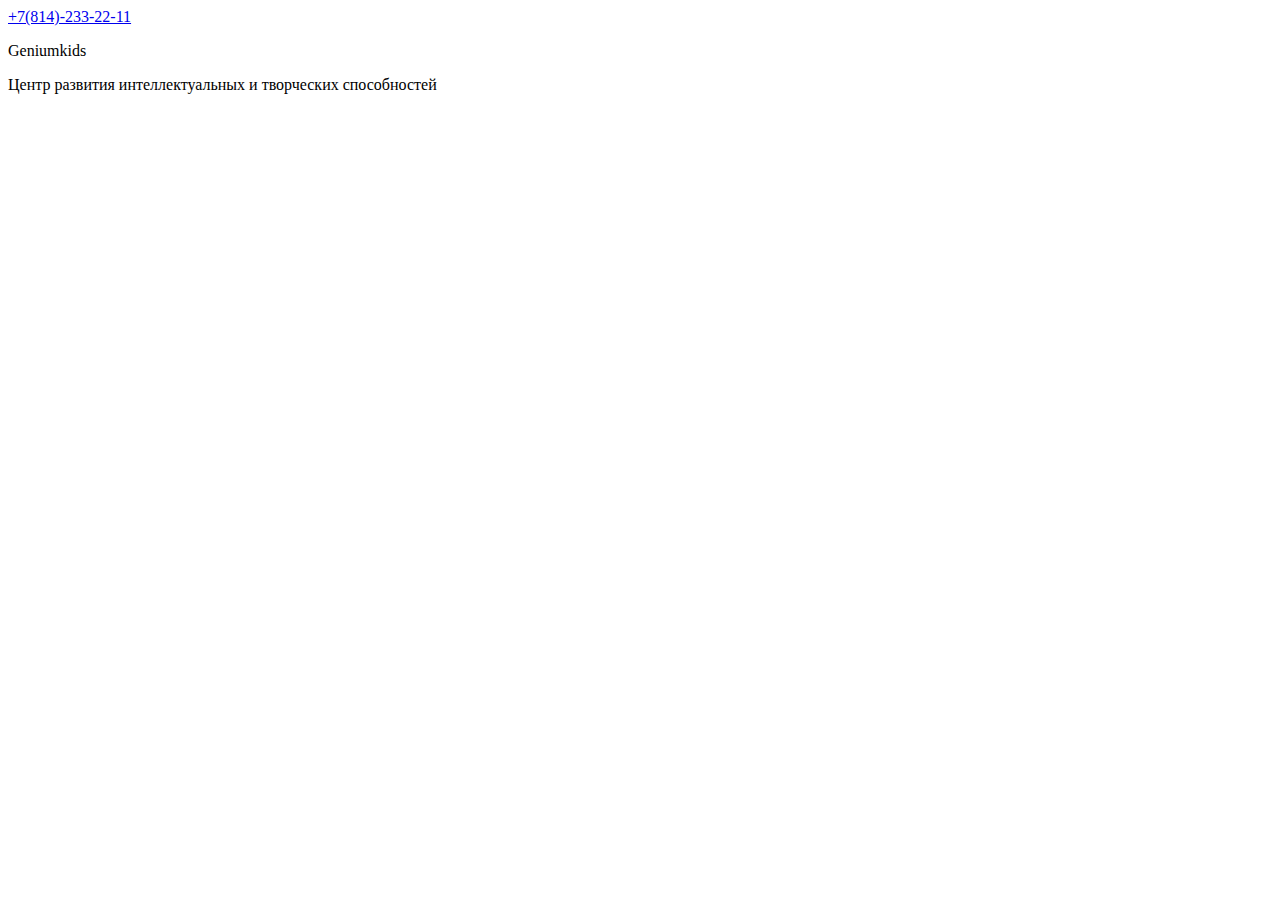
==== index.html @ 1d60a659 "Add files via upload" ====
<!DOCTYPE html>
<html>
 <head>
   <title>GeniusKind</title>
   <meta charset="utf-8">
   <link rel="stylesheet" type="text/css" href="">
   <link rel="icon" href='img/logo.jpg' type="image/jpg">
 </head>
 <body class="bg">
 <div>
 	<a href="tel:+78142332211">+7(814)-233-22-11</a>
 	<div>
 		<p>
 		Geniumkids
 		</p>
 	</div>
 	<div>
 		<p>
 			Центр развития интеллектуальных и творческих способностей 
 		</p>
 	</div>
 </div>
 </body> 
</html>
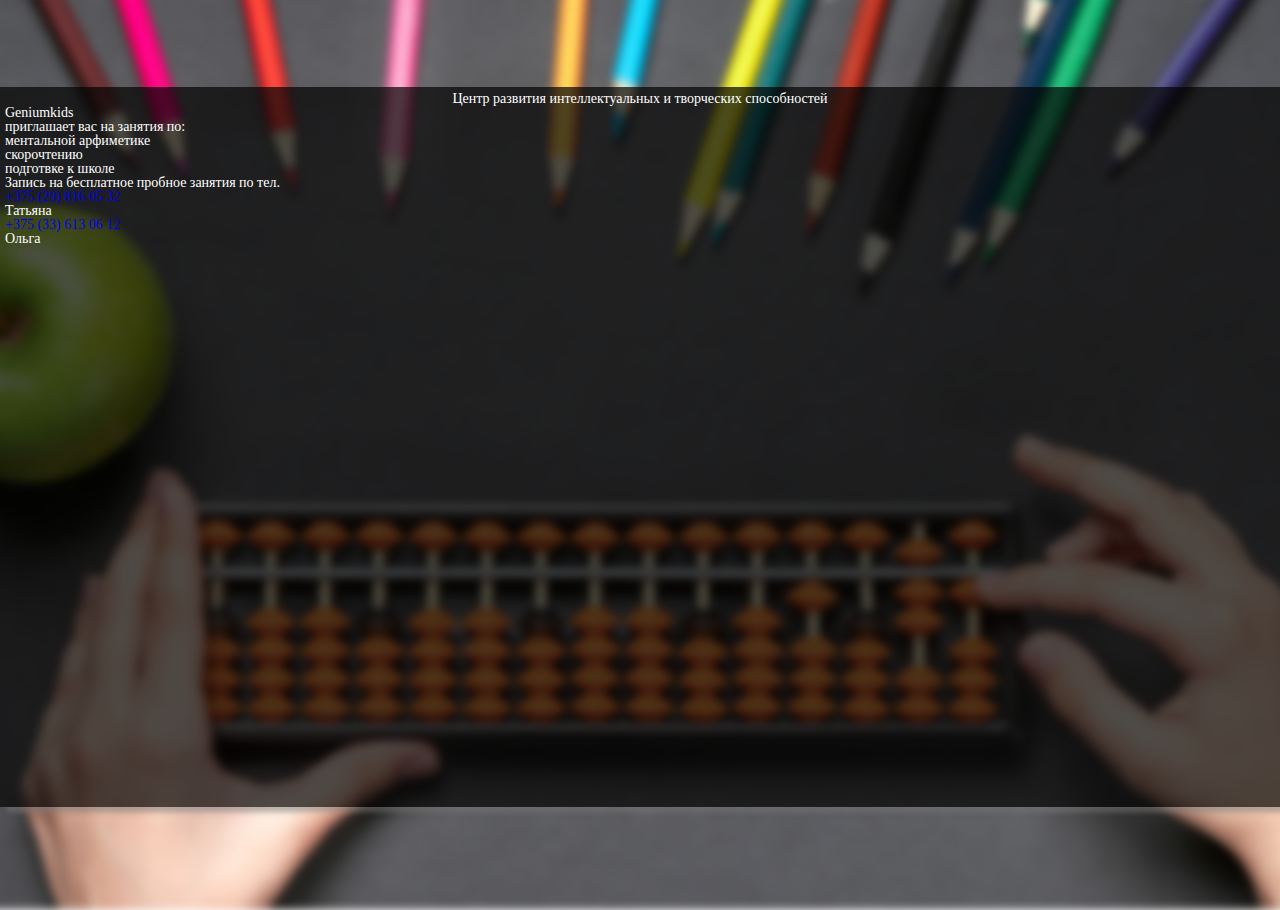
==== commit 483264e2: "Add files via upload" ====
--- a/index.html
+++ b/index.html
@@ -3,22 +3,45 @@
  <head>
    <title>GeniusKind</title>
    <meta charset="utf-8">
-   <link rel="stylesheet" type="text/css" href="">
+   <link rel="stylesheet" type="text/css" href="css/css.css">
    <link rel="icon" href='img/logo.jpg' type="image/jpg">
  </head>
- <body class="bg">
- <div>
- 	<a href="tel:+78142332211">+7(814)-233-22-11</a>
- 	<div>
+ <body>
+ 	<div class="bg" ></div>
+ <div class="content_back">
+ 	<div class="shapka">
+ 		<p>
+ 			Центр развития интеллектуальных и творческих способностей 
+ 		</p>
+ 	</div>
+ 	<div >
  		<p>
  		Geniumkids
  		</p>
  	</div>
  	<div>
  		<p>
- 			Центр развития интеллектуальных и творческих способностей 
+ 			приглашает вас на занятия по: 
  		</p>
  	</div>
+ 	<div>
+ 		<ul>
+ 			<li>ментальной арфиметике</li>
+ 			<li>скорочтению</li>
+ 			<li>подготвке к школе</li>
+ 		</ul>
+ 	</div>
+ 	<div>
+ 		<p>
+ 			Запись на бесплатное пробное занятия по тел.
+ 		</p>
+ 	</div>
+ 	<div>
+ 		<a href="tel:+375295079226">+375 (29) 816 05 32</a><p> Татьяна </p>
+ 	</div>
+ 	<dir>
+ 		<a href="tel:+375336130612">+375 (33)  613 06 12</a><p> Ольга </p>
+ 	</dir>
  </div>
  </body> 
 </html>--- a/css/css.css
+++ b/css/css.css
@@ -0,0 +1,72 @@
+*{
+  padding: 0;
+  margin: 0;
+  border: 0;
+}
+*,*:before,*:after{
+  -moz-box-sizing: border-box;
+  -webkit-box-sizing: border-box;
+  box-sizing: border-box;
+}
+:focus,:active{outline: none;}
+a:focus,a:active{outline: none;}
+
+nav,footer,header,aside{display: block;}
+
+html,body{
+  height: 100%;
+  width: 100%;
+  font-size: 100%;
+  line-height: 1;
+  font-size: 14px;
+  -ms-text-size-adjust: 100%;
+  -moz-text-size-adjust: 100%;
+  -webkit-text-size-adjust: 100%;
+}
+input,button,textarea{font-family:inherit;}
+
+input::-ms-clear{display: none;}
+button{cursor: pointer;}
+button::-moz-focus-inner {padding:0;border:0;}
+a, a:visited{text-decoration: none;}
+a:hover{text-decoration: none;}
+ul li{list-style: none;}
+img{vertical-align: top;}
+
+h1,h2,h3,h4,h5,h6{font-size:inherit;font-weight: 400;}
+
+
+/*--------------------*/
+.bg {   
+  position: absolute;
+  z-index: 1;
+  left: -10px;
+  top: -10px;
+  right: -10px;
+  bottom: -10px;
+  filter: blur(5px);
+  background: url( '../img/fon.jpg') no-repeat center;
+  background-size: cover;
+}
+
+.content_back{
+  z-index: 2;
+position: relative;
+width: 100%;
+height: 80%;
+left: 0px;
+top: 87px;
+background: rgba(3, 3, 3, 0.7); /* Цвет фона */
+    color: #fff; /* Цвет текста */
+    padding: 5px;
+box-shadow: 0.4em 0.4em 5px rgba(122,122,122,0.5)
+}
+
+.shapka{
+font-family: Times New Roman;
+font-style: normal;
+font-size: calc(50px - 10 * (100vw /1280px));
+text-align: center;
+margin: auto 0;
+}
+
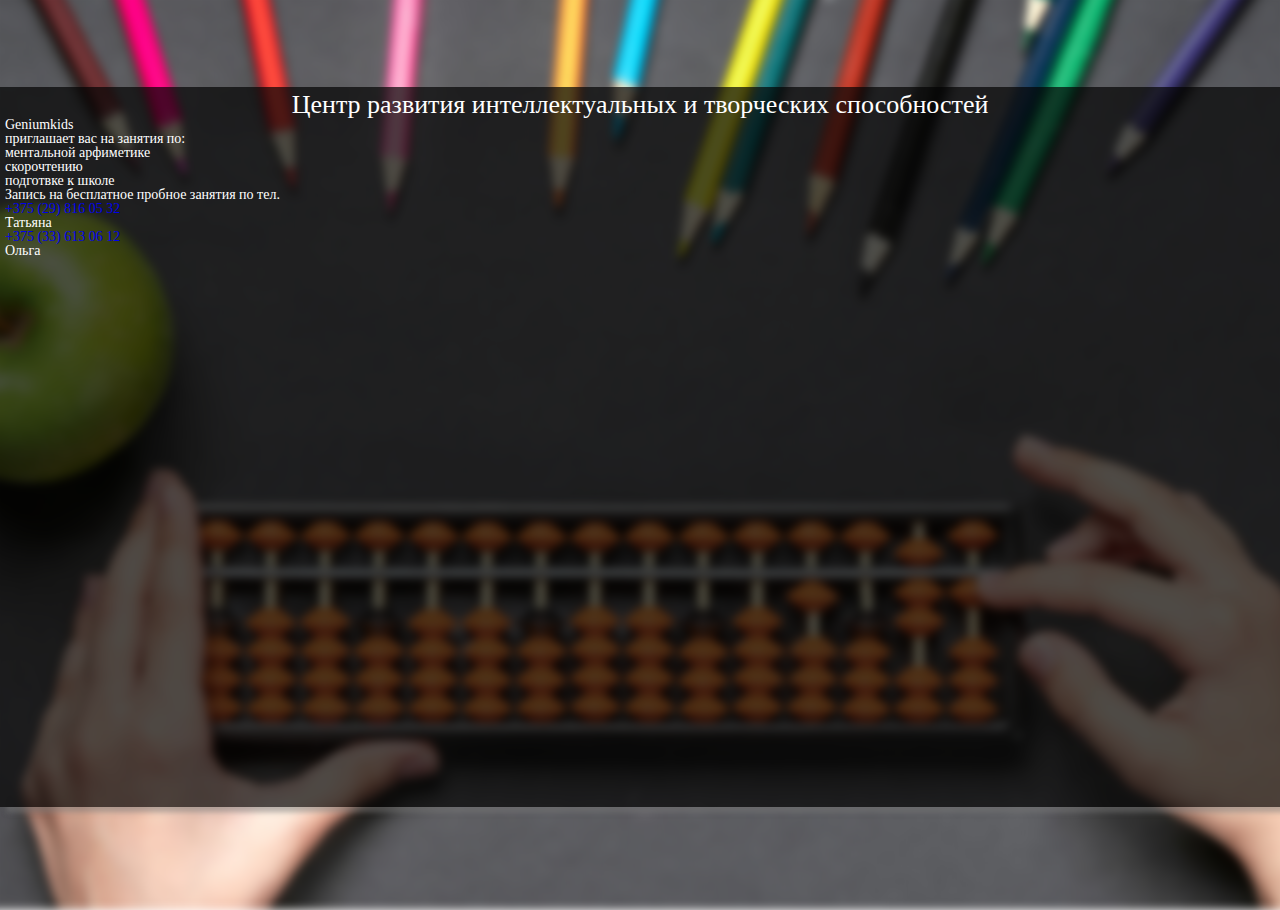
==== commit b4293f40: "Add files via upload" ====
--- a/index.html
+++ b/index.html
@@ -5,6 +5,7 @@
    <meta charset="utf-8">
    <link rel="stylesheet" type="text/css" href="css/css.css">
    <link rel="icon" href='img/logo.jpg' type="image/jpg">
+   <meta name="viewport" content="width=device-width">
  </head>
  <body>
  	<div class="bg" ></div>
--- a/css/css.css
+++ b/css/css.css
@@ -65,7 +65,7 @@
 .shapka{
 font-family: Times New Roman;
 font-style: normal;
-font-size: calc(50px - 10 * (100vw /1280px));
+font-size: 26px;
 text-align: center;
 margin: auto 0;
 }
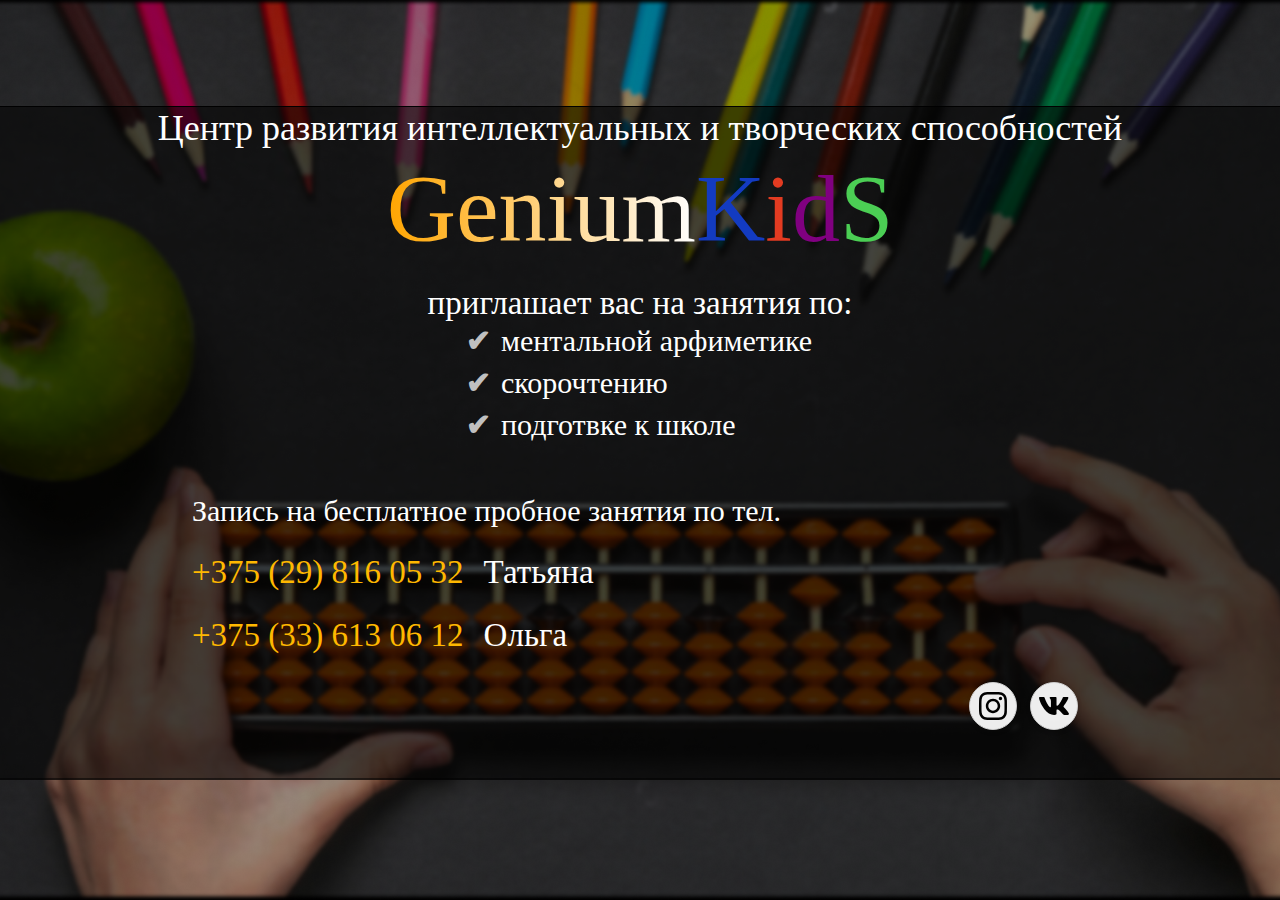
==== commit 65bbaf69: "Add files via upload" ====
--- a/index.html
+++ b/index.html
@@ -5,44 +5,61 @@
    <meta charset="utf-8">
    <link rel="stylesheet" type="text/css" href="css/css.css">
    <link rel="icon" href='img/logo.jpg' type="image/jpg">
-   <meta name="viewport" content="width=device-width">
+   <meta name="viewport" content="width=device-width, initial-scale=1">
  </head>
- <body>
- 	<div class="bg" ></div>
+ <body class="bg" link="#FFB800	" vlink="#cecece" alink="white" bgcolor="black">
  <div class="content_back">
  	<div class="shapka">
  		<p>
  			Центр развития интеллектуальных и творческих способностей 
  		</p>
  	</div>
- 	<div >
+ 	<div class="Kids" >
+ 		
  		<p>
- 		Geniumkids
+ 		<span>Genium</span><span>K</span><span>i</span><span>d</span><span>S</span>
  		</p>
  	</div>
- 	<div>
+ 	<div class="priglos">
  		<p>
  			приглашает вас на занятия по: 
  		</p>
  	</div>
  	<div>
- 		<ul>
+ 		<ul class="list6b">
  			<li>ментальной арфиметике</li>
  			<li>скорочтению</li>
  			<li>подготвке к школе</li>
  		</ul>
  	</div>
- 	<div>
+ 	<div class="zapis">
  		<p>
  			Запись на бесплатное пробное занятия по тел.
  		</p>
  	</div>
- 	<div>
- 		<a href="tel:+375295079226">+375 (29) 816 05 32</a><p> Татьяна </p>
+ 	<div class="telT">
+ 		<a href="tel:+375295079226">+375 (29) 816 05 32</a><p class="T"> Татьяна </p>
  	</div>
- 	<dir>
- 		<a href="tel:+375336130612">+375 (33)  613 06 12</a><p> Ольга </p>
- 	</dir>
+ 	<div class="telO">
+ 		<a href="tel:+375336130612">+375 (33)  613 06 12</a><p class = 'O'> Ольга </p>
+ 	</div>
+ 	<div class = 'seti'>
+ 	<div class="social instagram">
+	<a href="https://www.instagram.com/olga_horovec/" target="_blank">
+		<svg role="img" viewBox="0 0 448 512">
+			<path fill="currentColor" d="M224.1 141c-63.6 0-114.9 51.3-114.9 114.9s51.3 114.9 114.9 114.9S339 319.5 339 255.9 287.7 141 224.1 141zm0 189.6c-41.1 0-74.7-33.5-74.7-74.7s33.5-74.7 74.7-74.7 74.7 33.5 74.7 74.7-33.6 74.7-74.7 74.7zm146.4-194.3c0 14.9-12 26.8-26.8 26.8-14.9 0-26.8-12-26.8-26.8s12-26.8 26.8-26.8 26.8 12 26.8 26.8zm76.1 27.2c-1.7-35.9-9.9-67.7-36.2-93.9-26.2-26.2-58-34.4-93.9-36.2-37-2.1-147.9-2.1-184.9 0-35.8 1.7-67.6 9.9-93.9 36.1s-34.4 58-36.2 93.9c-2.1 37-2.1 147.9 0 184.9 1.7 35.9 9.9 67.7 36.2 93.9s58 34.4 93.9 36.2c37 2.1 147.9 2.1 184.9 0 35.9-1.7 67.7-9.9 93.9-36.2 26.2-26.2 34.4-58 36.2-93.9 2.1-37 2.1-147.8 0-184.8zM398.8 388c-7.8 19.6-22.9 34.7-42.6 42.6-29.5 11.7-99.5 9-132.1 9s-102.7 2.6-132.1-9c-19.6-7.8-34.7-22.9-42.6-42.6-11.7-29.5-9-99.5-9-132.1s-2.6-102.7 9-132.1c7.8-19.6 22.9-34.7 42.6-42.6 29.5-11.7 99.5-9 132.1-9s102.7-2.6 132.1 9c19.6 7.8 34.7 22.9 42.6 42.6 11.7 29.5 9 99.5 9 132.1s2.7 102.7-9 132.1z"/>
+		</svg>
+	</a>
+</div>
+<div class="social vk">
+	<a href="#" target="_blank">
+		<svg role="img" viewBox="0 0 576 512">
+			<path fill="currentColor" d="M545 117.7c3.7-12.5 0-21.7-17.8-21.7h-58.9c-15 0-21.9 7.9-25.6 16.7 0 0-30 73.1-72.4 120.5-13.7 13.7-20 18.1-27.5 18.1-3.7 0-9.4-4.4-9.4-16.9V117.7c0-15-4.2-21.7-16.6-21.7h-92.6c-9.4 0-15 7-15 13.5 0 14.2 21.2 17.5 23.4 57.5v86.8c0 19-3.4 22.5-10.9 22.5-20 0-68.6-73.4-97.4-157.4-5.8-16.3-11.5-22.9-26.6-22.9H38.8c-16.8 0-20.2 7.9-20.2 16.7 0 15.6 20 93.1 93.1 195.5C160.4 378.1 229 416 291.4 416c37.5 0 42.1-8.4 42.1-22.9 0-66.8-3.4-73.1 15.4-73.1 8.7 0 23.7 4.4 58.7 38.1 40 40 46.6 57.9 69 57.9h58.9c16.8 0 25.3-8.4 20.4-25-11.2-34.9-86.9-106.7-90.3-111.5-8.7-11.2-6.2-16.2 0-26.2.1-.1 72-101.3 79.4-135.6z"/>
+		</svg>
+	</a>
+</div>
+</div>
  </div>
+
  </body> 
 </html>--- a/css/css.css
+++ b/css/css.css
@@ -37,36 +37,254 @@
 
 
 /*--------------------*/
+
 .bg {   
-  position: absolute;
-  z-index: 1;
-  left: -10px;
-  top: -10px;
-  right: -10px;
-  bottom: -10px;
-  filter: blur(5px);
-  background: url( '../img/fon.jpg') no-repeat center;
+  background: url( '../img/fon2.jpg') no-repeat center;
+ background-position: center center;
+ background-attachment: fixed;
   background-size: cover;
 }
-
+  
 .content_back{
-  z-index: 2;
-position: relative;
-width: 100%;
-height: 80%;
-left: 0px;
-top: 87px;
-background: rgba(3, 3, 3, 0.7); /* Цвет фона */
-    color: #fff; /* Цвет текста */
-    padding: 5px;
-box-shadow: 0.4em 0.4em 5px rgba(122,122,122,0.5)
-}
-
+  margin: 100px 140px;
+  margin:auto 0;
+  padding-top: 80px;
+
+}
 .shapka{
-font-family: Times New Roman;
-font-style: normal;
-font-size: 26px;
-text-align: center;
-margin: auto 0;
-}
-
+  margin: auto 0;
+  text-align: center;
+  color: white;
+  font-size: 36px;
+  padding-top: 30px;
+}
+.Kids{
+  font-size: 96px;
+  text-align: center;
+  padding-top: 15px;
+  color: white;
+  font-family: Tinos;
+
+
+}
+.Kids span:nth-child(1) {   background: linear-gradient(to right, orange, white); /* Градиент для текста */
+    -webkit-background-clip: text; /* Обрезаем фон по тексту */
+    -webkit-text-fill-color: transparent; /* Прозрачный текст */}
+.Kids span:nth-child(2) {color: #133BC1;}
+.Kids span:nth-child(3) {color: #E33B21;}
+.Kids span:nth-child(4) {color: purple;}
+.Kids span:nth-child(5) {color: #4BCE54;}
+
+.priglos{
+  margin: auto 0;
+  text-align: center;
+  color: white;
+  font-size: 33px;
+  padding-top: 30px;
+}
+
+.list6b {
+    padding:0;
+    list-style: none;
+    margin-left: auto;
+    margin-right: auto;
+    width: 12em;
+    font-size: 30px;
+    color: white;
+}
+.list6b li{
+    padding:6px;
+}
+.list6b li:before {
+    padding-right:10px;
+    font-weight: bold;
+    color: #C0C0C0;
+    content: "\2714";
+    transition-duration: 0.5s;
+}
+.list6b li:hover:before {
+    color: #337AB7;
+    content: "\2714";
+}    
+.telT{
+  margin-top: 30px;
+  text-align: left;
+  margin-left: 15%;
+  font-size: 33px;
+  color: white;
+  display: block;
+}
+
+.T{
+  margin: auto 0;
+  display: inline-block;
+  padding-left: 20px;
+
+}
+.telO{
+    margin-top: 30px;
+  text-align: left;
+  margin-left: 15%;
+  font-size: 33px;
+  color: white;
+  display: block;
+}
+.O{
+  margin: auto 0;
+  display: inline-block;
+  padding-left: 20px;
+}  
+.social {display: inline-block;}
+.social a {
+  display: block;
+  width: 48px;
+  height: 48px;
+  margin: 0 10px 10px 0;
+  text-align: center;
+  color: #000;
+  background: #fff;
+  border: 1px solid #ccc;
+  border-radius: 24px;
+  box-shadow: 0 2px 4px rgba(0,0,0,0.15), inset 0 0 50px rgba(0,0,0,0.1);
+}
+.social a:hover {color: #fff;}
+.social svg {
+  margin-top: 7px;
+  width: 32px;
+  height: 32px;
+}
+.instagram a:hover {background: #FA3E54;}
+.vk a:hover {background: #4a76a8;}
+.seti{
+  text-align: right;
+  margin-top: 30px;
+  margin-right: 15%;
+}
+ @media screen and (max-width: 1024px){
+     .bg {   
+    background: url( '../img/fon.jpg') no-repeat center;
+   background-position: center center;
+  background-attachment: fixed;
+  background-size: cover;
+  }
+    .content_back{
+      margin: auto 0;
+      margin-top:50px;
+      padding: 0px 0px 0px 0px;
+      
+  }
+    .shapka{
+  text-align: center;
+  color: white;
+  font-size: 46px;
+  display: flex center
+  }
+}
+.zapis{
+  margin: 50px 0px 0px 15%;
+  font-size: 30px;
+  color:white;
+}
+
+  
+  @media screen and (max-width: 786px) { 
+    .bg {   
+    background: url( '../img/fon.jpg') no-repeat center;
+   background-position: center center;
+  background-attachment: fixed;
+  background-size: cover;
+  }
+    .content_back{
+    margin: auto 0;
+    padding: 0px 0px 0px 0px;
+    }
+   .shapka{
+  margin: auto 0;
+  text-align: center;
+  color: white;
+  font-size: 24px;
+}
+.Kids{
+  font-size: 59px;
+  text-align: center;
+  padding-top: 15px;
+  color: white;
+  font-family: Tinos;
+  }
+.priglos{
+  margin: auto 0;
+  text-align: center;
+  color: white;
+  font-size: 23px;
+  padding-top: 30px;
+}
+
+.list6b {
+    padding:0;
+    list-style: none;
+    margin-left: auto;
+    margin-right: auto;
+    width: 12em;
+    font-size: 25px;
+    color: white;
+}
+.telT{
+  margin-top: 30px;
+  text-align: left;
+  margin-left: 3%;
+  font-size: 26px;
+  color: white;
+  display: block;
+}
+.T{
+  margin: auto 0;
+  display: inline-block;
+  padding-left: 10px;
+  font-size: 25px;
+
+}
+.telO{
+    margin-top: 30px;
+  text-align: left;
+  margin-left: 3%;
+  font-size: 26px;
+  color: white;
+  display: block;
+}
+.O{
+  margin: auto 0;
+  display: inline-block;
+  padding-left: 10px;
+}  
+.social {display: inline-block;}
+.social a {
+  display: block;
+  width: 48px;
+  height: 48px;
+  margin: 0 10px 10px 0;
+  text-align: center;
+  color: #000;
+  background: #fff;
+  border: 1px solid #ccc;
+  border-radius: 24px;
+  box-shadow: 0 2px 4px rgba(0,0,0,0.15), inset 0 0 50px rgba(0,0,0,0.1);
+}
+.social a:hover {color: #fff;}
+.social svg {
+  margin-top: 7px;
+  width: 32px;
+  height: 32px;
+}
+.instagram a:hover {background: #FA3E54;}
+.vk a:hover {background: #4a76a8;}
+.seti{
+  text-align: right;
+  margin-top: 30px;
+  margin-right: 15%;
+}
+.zapis{
+  margin: 50px 0px 0px 5%;
+  font-size: 25px;
+  color:white;
+}
+}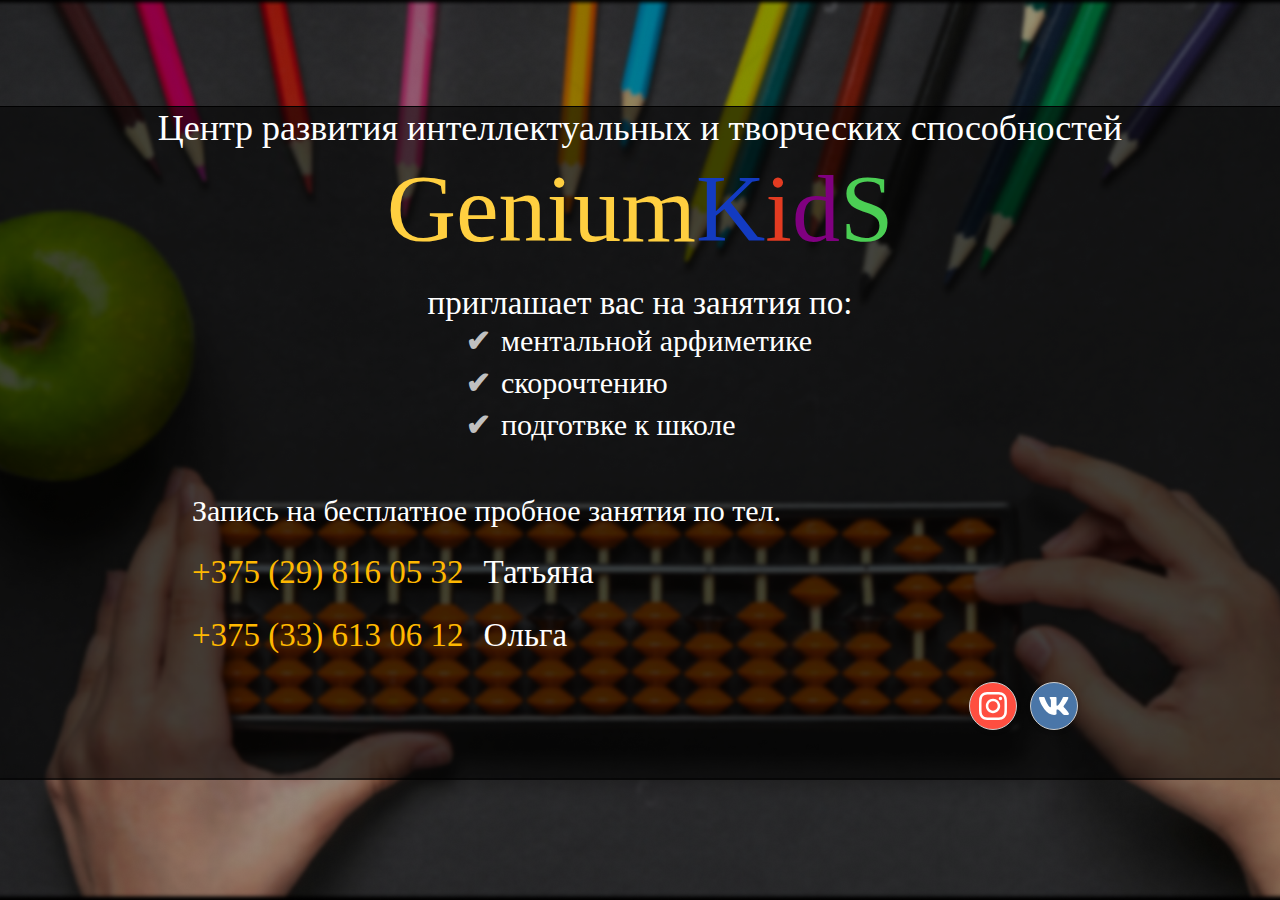
==== commit 5f97c999: "Add files via upload" ====
--- a/index.html
+++ b/index.html
@@ -59,6 +59,7 @@
 	</a>
 </div>
 </div>
+</div>
  </div>
 
  </body> 
--- a/css/css.css
+++ b/css/css.css
@@ -67,9 +67,7 @@
 
 
 }
-.Kids span:nth-child(1) {   background: linear-gradient(to right, orange, white); /* Градиент для текста */
-    -webkit-background-clip: text; /* Обрезаем фон по тексту */
-    -webkit-text-fill-color: transparent; /* Прозрачный текст */}
+.Kids span:nth-child(1) {   color: #FFCF40;}
 .Kids span:nth-child(2) {color: #133BC1;}
 .Kids span:nth-child(3) {color: #E33B21;}
 .Kids span:nth-child(4) {color: purple;}
@@ -141,20 +139,22 @@
   height: 48px;
   margin: 0 10px 10px 0;
   text-align: center;
-  color: #000;
-  background: #fff;
+  color: #fff;
   border: 1px solid #ccc;
   border-radius: 24px;
-  box-shadow: 0 2px 4px rgba(0,0,0,0.15), inset 0 0 50px rgba(0,0,0,0.1);
-}
-.social a:hover {color: #fff;}
+  box-shadow: 0 2px 4px rgba(0,0,0,0.15);
+}
+.social a:hover {
+  border-color: #888;
+  opacity: .8;
+}
 .social svg {
   margin-top: 7px;
   width: 32px;
   height: 32px;
 }
-.instagram a:hover {background: #FA3E54;}
-.vk a:hover {background: #4a76a8;}
+.instagram a {background: #FF4E40}
+.vk a {background: #4a76a8}
 .seti{
   text-align: right;
   margin-top: 30px;
@@ -263,25 +263,22 @@
   height: 48px;
   margin: 0 10px 10px 0;
   text-align: center;
-  color: #000;
-  background: #fff;
+  color: #fff;
   border: 1px solid #ccc;
   border-radius: 24px;
-  box-shadow: 0 2px 4px rgba(0,0,0,0.15), inset 0 0 50px rgba(0,0,0,0.1);
-}
-.social a:hover {color: #fff;}
+  box-shadow: 0 2px 4px rgba(0,0,0,0.15);
+}
+.social a:hover {
+  border-color: #888;
+  opacity: .8;
+}
 .social svg {
   margin-top: 7px;
   width: 32px;
   height: 32px;
 }
-.instagram a:hover {background: #FA3E54;}
-.vk a:hover {background: #4a76a8;}
-.seti{
-  text-align: right;
-  margin-top: 30px;
-  margin-right: 15%;
-}
+.instagram a {background: #3f729b}
+.vk a {background: #4a76a8}
 .zapis{
   margin: 50px 0px 0px 5%;
   font-size: 25px;
